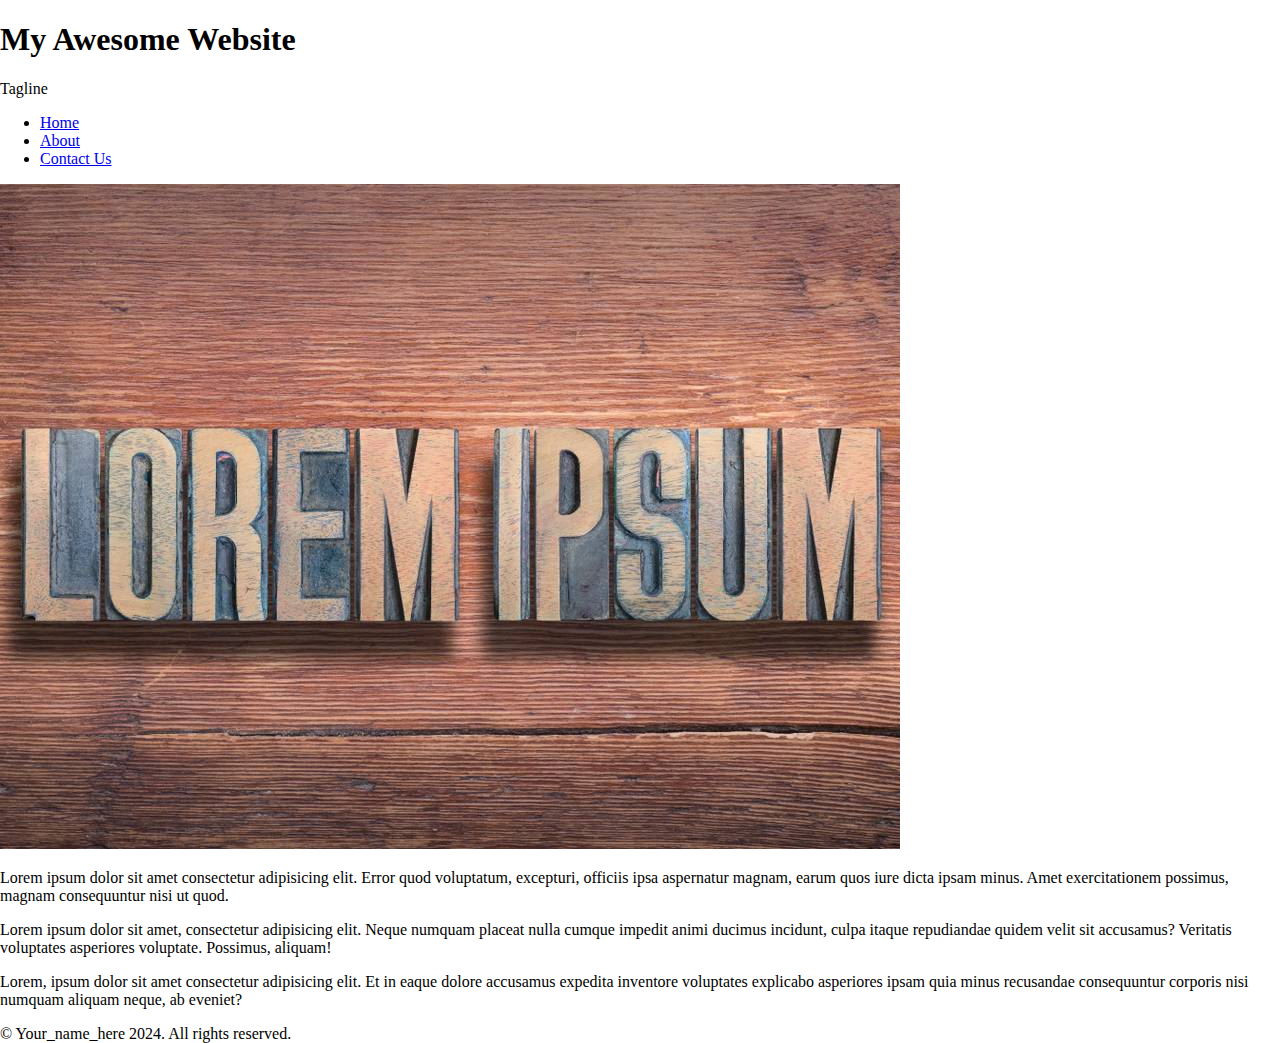
==== index.html @ 04a41a81 "initial commit" ====
<!DOCTYPE html>
<html lang="en">
<head>
    <meta charset="UTF-8">
    <meta name="viewport" content="width=device-width, initial-scale=1.0">
    <title>Home</title>
    <link rel="stylesheet" href="styles.css" />
</head>
<body>
    
    <div class="page-container">
        <header>
            <h1>My Awesome Website</h1>
            <p>Tagline</p>
        </header>
        <div>
            <aside>
                <nav>
                    <ul>
                        <li>
                            <a href="/">Home</a>
                        </li>
                        <li>
                            <a href="/about.html">About</a>
                        </li>
                        <li>
                            <a href="/contact.html">Contact Us</a>
                        </li>
                    </ul>
                </nav>
            </aside>
            <main>
                <img src="lorem.jpg" alt="lorem ipsum"  class="img" />
                <p>Lorem ipsum dolor sit amet consectetur adipisicing elit. Error quod voluptatum, excepturi, officiis ipsa aspernatur magnam, earum quos iure dicta ipsam minus. Amet exercitationem possimus, magnam consequuntur nisi ut quod.</p>
                <p>Lorem ipsum dolor sit amet, consectetur adipisicing elit. Neque numquam placeat nulla cumque impedit animi ducimus incidunt, culpa itaque repudiandae quidem velit sit accusamus? Veritatis voluptates asperiores voluptate. Possimus, aliquam!</p>
                <p>Lorem, ipsum dolor sit amet consectetur adipisicing elit. Et in eaque dolore accusamus expedita inventore voluptates explicabo asperiores ipsam quia minus recusandae consequuntur corporis nisi numquam aliquam neque, ab eveniet?</p>
            </main>
        </div>
        <footer>
            <p>&copy; Your_name_here 2024. All rights reserved.</p>
        </footer>
    </div>
</body>
</html>
---- styles.css ----
html,
body {
    margin: 0;
    padding: 0;
    height: 100%;
}

form {
    border: 1px solid #ccc;
    padding: 1rem;
}

input,
textarea {
    display: block;
    width: 100%;
    margin-bottom: 1rem;
}

form button {
    display: block;
    padding: 0.5rem 1rem;
    background: hsl(120, 56%, 40%);
    border: none;
    color: #fff;
    border-radius: 5px;
    width: 5rem;
    margin-left: auto;
}
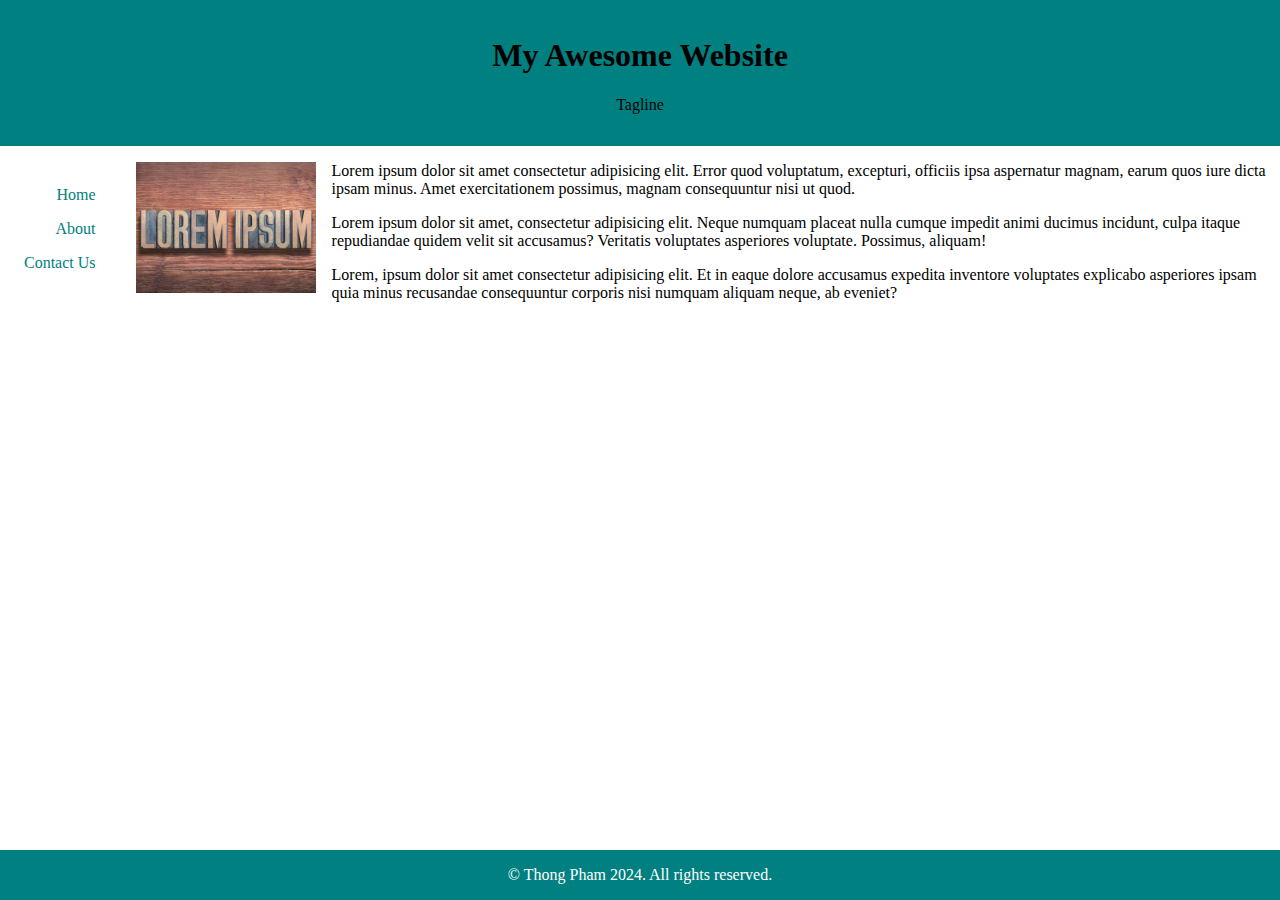
==== commit bd9bc514: "final draft" ====
--- a/index.html
+++ b/index.html
@@ -13,7 +13,7 @@
             <h1>My Awesome Website</h1>
             <p>Tagline</p>
         </header>
-        <div>
+        <div id="column">
             <aside>
                 <nav>
                     <ul>
@@ -37,7 +37,7 @@
             </main>
         </div>
         <footer>
-            <p>&copy; Your_name_here 2024. All rights reserved.</p>
+            <p>&copy; Thong Pham 2024. All rights reserved.</p>
         </footer>
     </div>
 </body>
--- a/styles.css
+++ b/styles.css
@@ -28,5 +28,82 @@
     margin-left: auto;
 }
 
+header {
+    background-color: teal;
+    color: black;
+    text-align: center;
+    padding: 1rem;
+    margin-bottom: 1rem;
+}
 
- +footer {
+    position: fixed;
+    bottom: 0;
+    width: 100%;
+    background-color: teal;
+    color: white;
+    text-align: center;
+    margin-top: 1rem;
+}
+
+img {
+    width: 180px;
+    height: 131px;
+    float: left;
+    padding-right: 1rem;
+}
+
+a {
+    color:teal;
+    text-decoration: none;
+}
+
+ul {
+    list-style-type: none;
+    text-align: right;
+    padding: 1rem;
+    margin: 0px;
+    }
+
+nav {
+    padding-right: 1rem;
+    margin-bottom: 100%;
+    float: left;
+}
+
+li {
+    padding: 0.5rem;
+    font-style: bold;
+
+}
+
+@media screen and (max-width : 600px) {
+    ul {
+        display: flex;
+        padding: 10px;
+        position: relative;
+    }
+    nav {
+        float: none;
+        margin: 0;
+    }
+
+    li {
+        padding-left: 25px;
+        padding-right: 10px;
+    
+    }
+
+    li:first-child {
+        border-right: 1px solid;
+        border-color: lightgrey;
+        padding-left: 0;
+
+    }
+    li:last-child {
+        border-left: 1px solid;
+        border-color: lightgrey;
+    }
+}
+
+
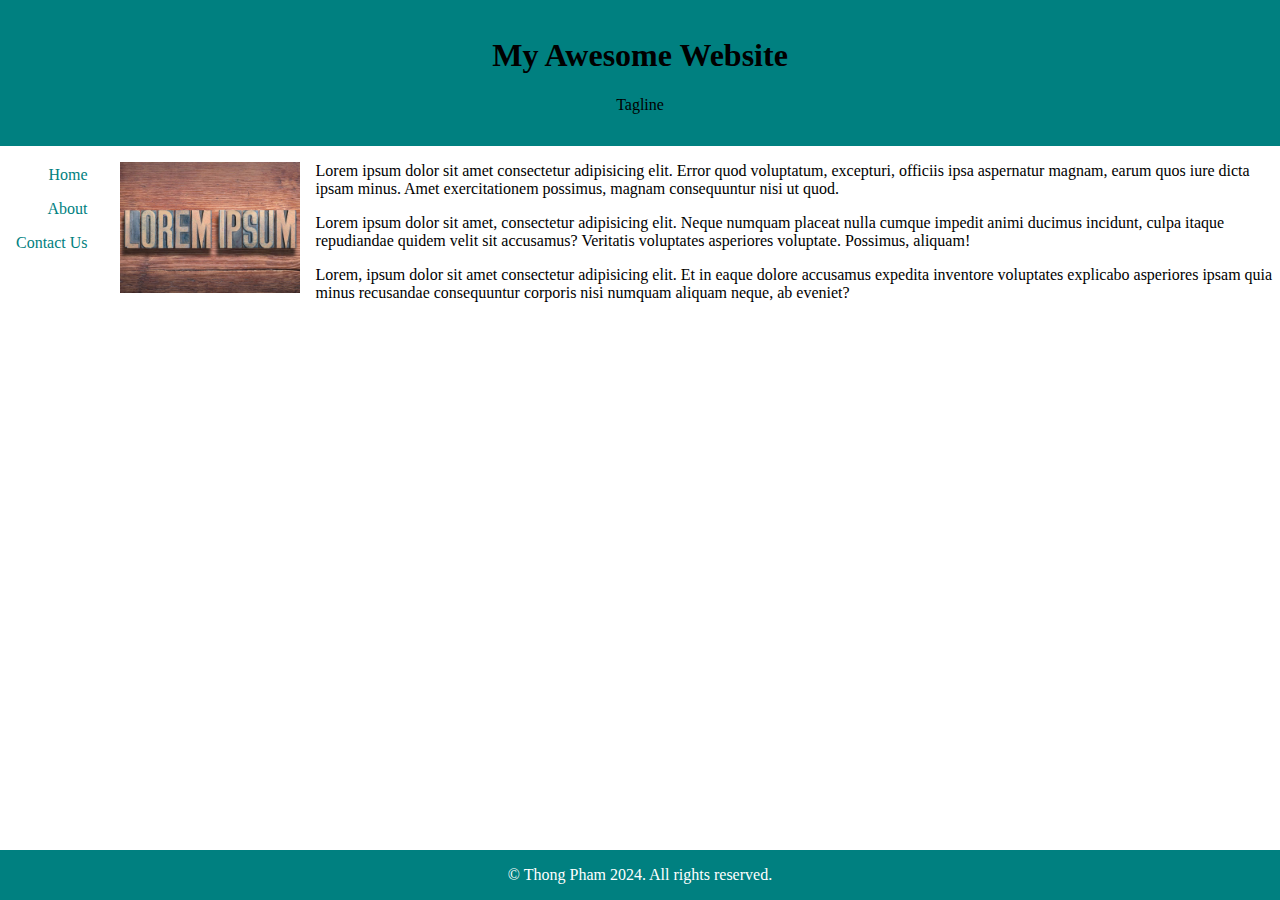
==== commit 0a8e9298: "FINAL final draft" ====
--- a/index.html
+++ b/index.html
@@ -18,13 +18,13 @@
                 <nav>
                     <ul>
                         <li>
-                            <a href="/">Home</a>
+                            <a href="acit1620-lab3/">Home</a>
                         </li>
                         <li>
-                            <a href="/about.html">About</a>
+                            <a href="acit1620-lab3/about.html">About</a>
                         </li>
                         <li>
-                            <a href="/contact.html">Contact Us</a>
+                            <a href="acit1620-lab3/contact.html">Contact Us</a>
                         </li>
                     </ul>
                 </nav>
--- a/styles.css
+++ b/styles.css
@@ -8,6 +8,9 @@
 form {
     border: 1px solid #ccc;
     padding: 1rem;
+    width: 500px;
+    float: left;
+    width: 70%;
 }
 
 input,
@@ -66,15 +69,20 @@
     }
 
 nav {
+    margin-top: -28px;
     padding-right: 1rem;
     margin-bottom: 100%;
     float: left;
 }
 
 li {
-    padding: 0.5rem;
+    padding-top: 1rem;
     font-style: bold;
 
+}
+
+h2 {
+    padding-top: 10px;
 }
 
 @media screen and (max-width : 600px) {
@@ -91,7 +99,6 @@
     li {
         padding-left: 25px;
         padding-right: 10px;
-    
     }
 
     li:first-child {
